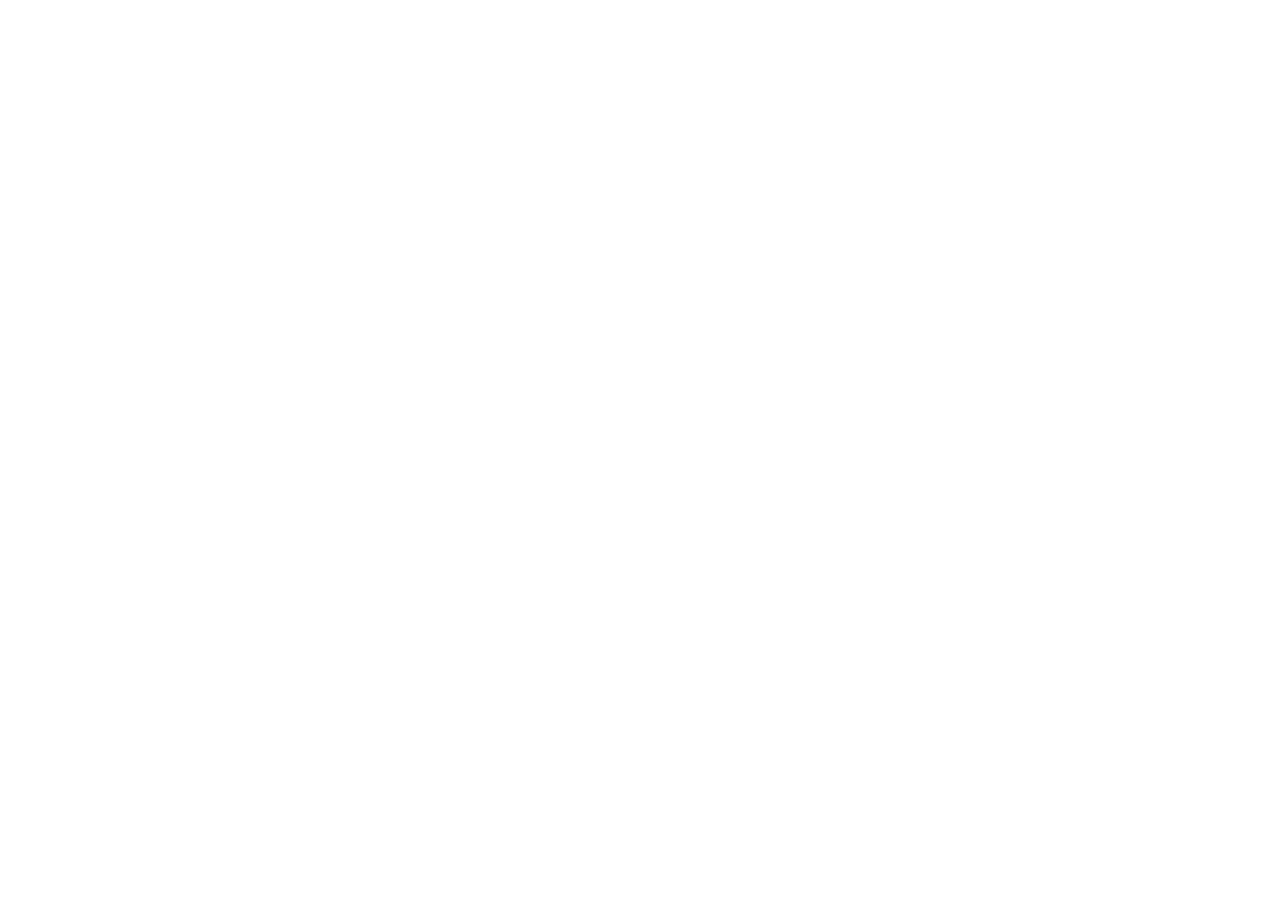
==== Techinical Document Page Project/TDP HTML.html @ 7467054d "not finished" ====
<!DOCTYPE html>
<html>
    <head>
        <meta charset="utf-8">
        <meta name="author" content="Jerel Layog">
        <meta name="viewport" content="width=device-width, initial-scale=1.0">
        <title>Jerel Layog Github Portfolio</title>
        <meta name="description" content="My portfolio showcase for github including most of the projects I've worked on.">
    </head>
  <body>
    
    <main>
      <nav id="navbar"
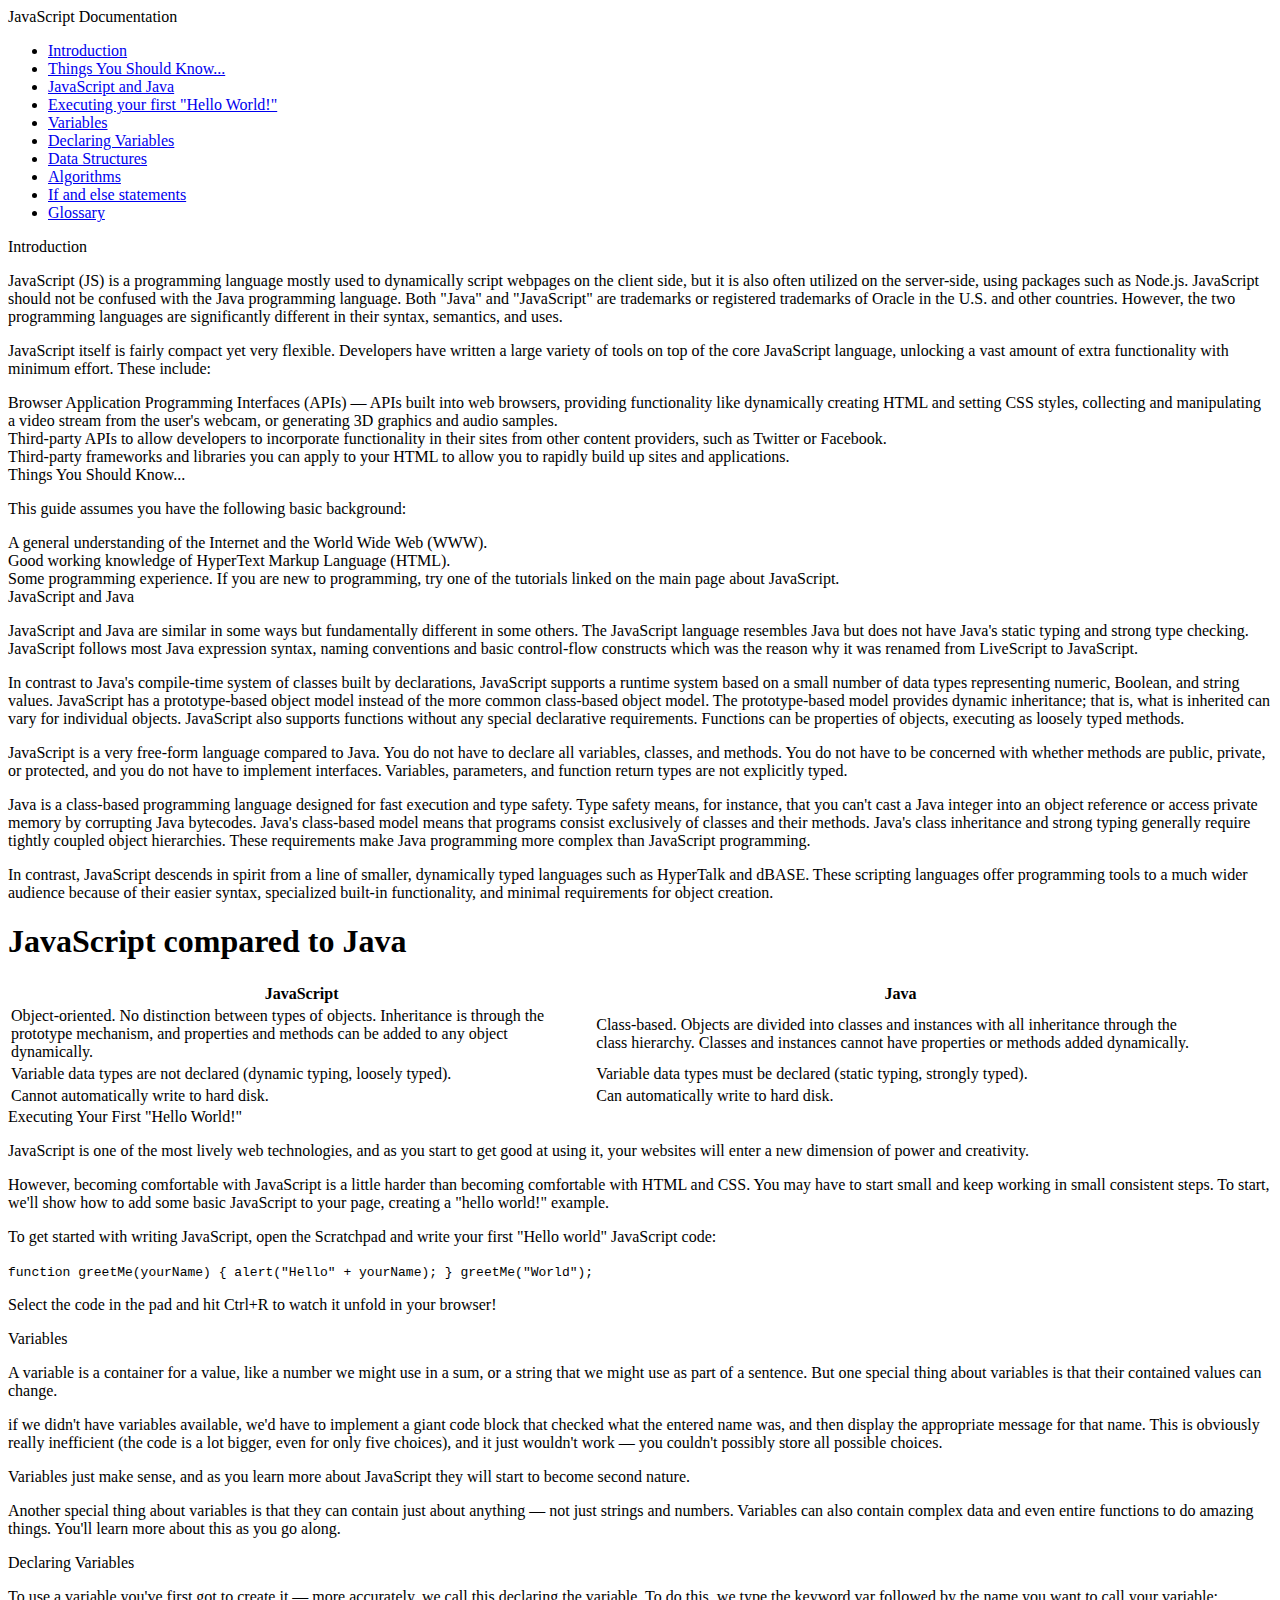
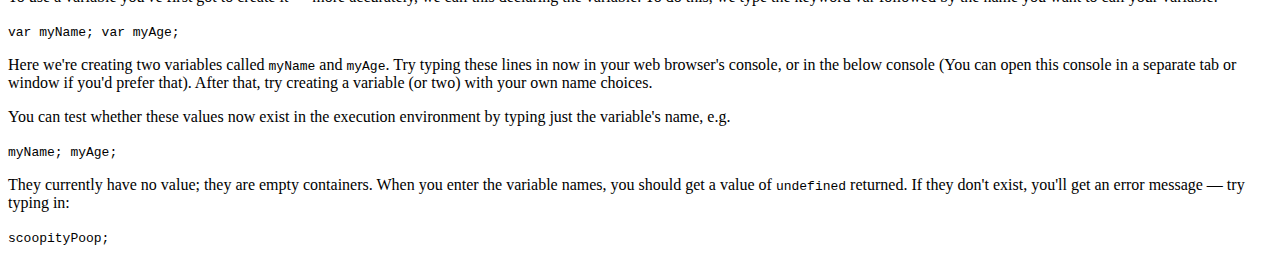
==== commit db855044: "update" ====
--- a/Techinical Document Page Project/TDP HTML.html
+++ b/Techinical Document Page Project/TDP HTML.html
@@ -4,10 +4,149 @@
         <meta charset="utf-8">
         <meta name="author" content="Jerel Layog">
         <meta name="viewport" content="width=device-width, initial-scale=1.0">
-        <title>Jerel Layog Github Portfolio</title>
-        <meta name="description" content="My portfolio showcase for github including most of the projects I've worked on.">
+        <title>Technical Document Page Project</title>
+        <meta name="description" content="A technical document page with navigational bar that takes you to different sections of the page when clicked.">
+      <link href="https://fonts.googleapis.com/css?family=Arimo:400,400i,700,700i" rel="stylesheet">
+      <link href="https://fonts.googleapis.com/css?family=Anton" rel="stylesheet">
+      <link href="CSS/tdp.css.css" rel="stylesheet">
     </head>
   <body>
     
-    <main>
-      <nav id="navbar"+    
+    <!--- Preface: I wanted to recreate the following webpage in a navbar style. Some content may be left out of the original, and may be INACCURATE. --->
+    <!--- ALL CONTENT BELONGS TO THE FOLLOWING WEBSITES https://developer.mozilla.org/en-US/docs/Glossary/JavaScript https://learn.freecodecamp.org/ --->
+      <nav id="navbar">
+        <header>JavaScript Documentation</header>
+          <ul>
+              <li><a class="navlink" href="#introduction">Introduction</a></li>
+              <li><a class="navlink" href="#things_you_should_know">Things You Should Know...</a></li>
+              <li><a class="navlink" href="#javascript_and_java">JavaScript and Java</a></li>
+              <li><a class="navlink" href="#hello_world">Executing your first "Hello World!"</a></li>
+              <li><a class="navlink" href="#variables">Variables</a></li>
+              <li><a class="navlink" href="#declaring_variables">Declaring Variables</a></li>
+              <li><a class="navlink" href="#data_structures">Data Structures</a></li>
+              <li><a class="navlink" href="#algorithms">Algorithms</a></li>
+              <li><a class="navlink" href="#if_else_statement">If and else statements</a></li>
+              <li><a class="navlink" href="#glossary">Glossary</a></li>         
+          </ul>
+        </nav>
+    
+    <main id="main-doc">
+      <section class="main-section" id="introduction">
+        <header>Introduction</header>
+        <article>
+          <p>JavaScript (JS) is a programming language mostly used to dynamically script webpages on the client side, but it is also often utilized on the server-side, using packages such as Node.js. JavaScript should not be confused with the Java programming language. Both "Java" and "JavaScript" are trademarks or registered trademarks of Oracle in the U.S. and other countries. However, the two programming languages are significantly different in their syntax, semantics, and uses.</p> 
+            <p>JavaScript itself is fairly compact yet very flexible. Developers have written a large variety of tools on top of the core JavaScript language, unlocking a vast amount of extra functionality with minimum effort. These include:</p>
+          
+          <li>Browser Application Programming Interfaces (APIs) — APIs built into web browsers, providing functionality like dynamically creating HTML and setting CSS styles, collecting and manipulating a video stream from the user's webcam, or generating 3D graphics and audio samples.</li> <!--- Without <ul> or <ol> it will appear as a bulleted list, recommended if you are not using too many bullets or points --->
+          <li>Third-party APIs to allow developers to incorporate functionality in their sites from other content providers, such as Twitter or Facebook.</li>
+          <li>Third-party frameworks and libraries you can apply to your HTML to allow you to rapidly build up sites and applications.</li>
+        </article>
+      </section>
+      
+      <section class="main-section" id="things_you_should_know">
+        <header>Things You Should Know...</header>
+        <article>
+          <p>This guide assumes you have the following basic background:</p>
+          <li>A general understanding of the Internet and the World Wide Web (WWW).</li>
+          <li>Good working knowledge of HyperText Markup Language (HTML).</li>
+          <li>Some programming experience. If you are new to programming, try one of the tutorials linked on the main page about JavaScript.</li>
+        </article>
+      </section>
+      
+      <section class="main-section" id="javascript_and_java">
+        <header>JavaScript and Java</header>
+        <article>
+          <p>JavaScript and Java are similar in some ways but fundamentally different in some others. The JavaScript language resembles Java but does not have Java's static typing and strong type checking. JavaScript follows most Java expression syntax, naming conventions and basic control-flow constructs which was the reason why it was renamed from LiveScript to JavaScript.</p>
+          <p>In contrast to Java's compile-time system of classes built by declarations, JavaScript supports a runtime system based on a small number of data types representing numeric, Boolean, and string values. JavaScript has a prototype-based object model instead of the more common class-based object model. The prototype-based model provides dynamic inheritance; that is, what is inherited can vary for individual objects. JavaScript also supports functions without any special declarative requirements. Functions can be properties of objects, executing as loosely typed methods.</p>
+          <p>JavaScript is a very free-form language compared to Java. You do not have to declare all variables, classes, and methods. You do not have to be concerned with whether methods are public, private, or protected, and you do not have to implement interfaces. Variables, parameters, and function return types are not explicitly typed.</p>
+          <p>Java is a class-based programming language designed for fast execution and type safety. Type safety means, for instance, that you can't cast a Java integer into an object reference or access private memory by corrupting Java bytecodes. Java's class-based model means that programs consist exclusively of classes and their methods. Java's class inheritance and strong typing generally require tightly coupled object hierarchies. These requirements make Java programming more complex than JavaScript programming.</p>
+          <p>In contrast, JavaScript descends in spirit from a line of smaller, dynamically typed languages such as HyperTalk and dBASE. These scripting languages offer programming tools to a much wider audience because of their easier syntax, specialized built-in functionality, and minimal requirements for object creation.</p>
+          <h1>JavaScript compared to Java</h1>
+          <div>
+            <!--- to make a table in html, the following code is used --->
+            <table style="width: 1200px;">
+                <tr> <!--- this tag is used to define a table row --->
+                  <th>JavaScript</th> <!--- this tag is used to define a table header --->
+                  <th>Java</th>
+              </tr>
+              <tr>
+                <td>Object-oriented. No distinction between types of objects. Inheritance is through the prototype mechanism, and properties and methods can be added to any object dynamically.</td> <!--- represents table data --->
+                <td>Class-based. Objects are divided into classes and instances with all inheritance through the class hierarchy. Classes and instances cannot have properties or methods added dynamically.</td>
+              </tr>
+              <tr>
+                <td>Variable data types are not declared (dynamic typing, loosely typed).</td>
+                <td>Variable data types must be declared (static typing, strongly typed).</td>
+              </tr>
+              <tr>
+                <td>Cannot automatically write to hard disk.</td>
+                <td>Can automatically write to hard disk.</td>
+              </tr>
+            </table>
+          </div>
+        </article>
+      </section>
+      
+      <section class="main-section" id="hello_world">
+        <article>
+          <header>Executing Your First "Hello World!"</header>
+          <p>JavaScript is one of the most lively web technologies, and as you start to get good at using it, your websites will enter a new dimension of power and creativity.</p>
+<p>However, becoming comfortable with JavaScript is a little harder than becoming comfortable with HTML and CSS. You may have to start small and keep working in small consistent steps. To start, we'll show how to add some basic JavaScript to your page, creating a "hello world!" example.</p>
+          <p>To get started with writing JavaScript, open the Scratchpad and write your first "Hello world" JavaScript code:</p>
+          <code>
+            <!--- element defines a fragment of computer code. --->function greetMe(yourName) {
+              alert("Hello" + yourName);
+            }
+            
+            greetMe("World");
+          </code>
+          <p>Select the code in the pad and hit Ctrl+R to watch it unfold in your browser!</p>
+        </article>
+      </section>
+            
+            <section class="main-section" id="variables">
+              <article>
+                <header>Variables</header>
+                <p>A variable is a container for a value, like a number we might use in a sum, or a string that we might use as part of a sentence. But one special thing about variables is that their contained values can change.</p>
+                <p>if we didn't have variables available, we'd have to implement a giant code block that checked what the entered name was, and then display the appropriate message for that name. This is obviously really inefficient (the code is a lot bigger, even for only five choices), and it just wouldn't work — you couldn't possibly store all possible choices.</p>
+                <p>Variables just make sense, and as you learn more about JavaScript they will start to become second nature.</p>
+                <p>Another special thing about variables is that they can contain just about anything — not just strings and numbers. Variables can also contain complex data and even entire functions to do amazing things. You'll learn more about this as you go along.</p>
+              </article>
+      </section>
+      
+      <section class="main-section" id="declaring_variables">
+        <article>
+          <header>Declaring Variables</header>
+          <p>To use a variable you've first got to create it — more accurately, we call this declaring the variable. To do this, we type the keyword var followed by the name you want to call your variable:</p>
+          <code>
+            var myName;
+            var myAge;
+          </code>
+          <p>Here we're creating two variables called <kbd>myName</kbd> and <kbd>myAge</kbd>. Try typing these lines in now in your web browser's console, or in the below console (You can open this console in a separate tab or window if you'd prefer that). After that, try creating a variable (or two) with your own name choices.
+            <p>You can test whether these values now exist in the execution environment by typing just the variable's name, e.g.</p>
+          <code>
+            myName;
+            myAge;
+          </code>
+          <p>They currently have no value; they are empty containers. When you enter the variable names, you should get a value of <kbd>undefined</kbd> returned. If they don't exist, you'll get an error message — try typing in:</p>
+          <code>
+            scoopityPoop;
+          </code>
+        </article>
+      </section>
+      
+      <section class="main-section" id="data_structures"
+                
+            
+            
+            
+            
+            
+            
+            
+        
+          
+          
+                    
+              
+              